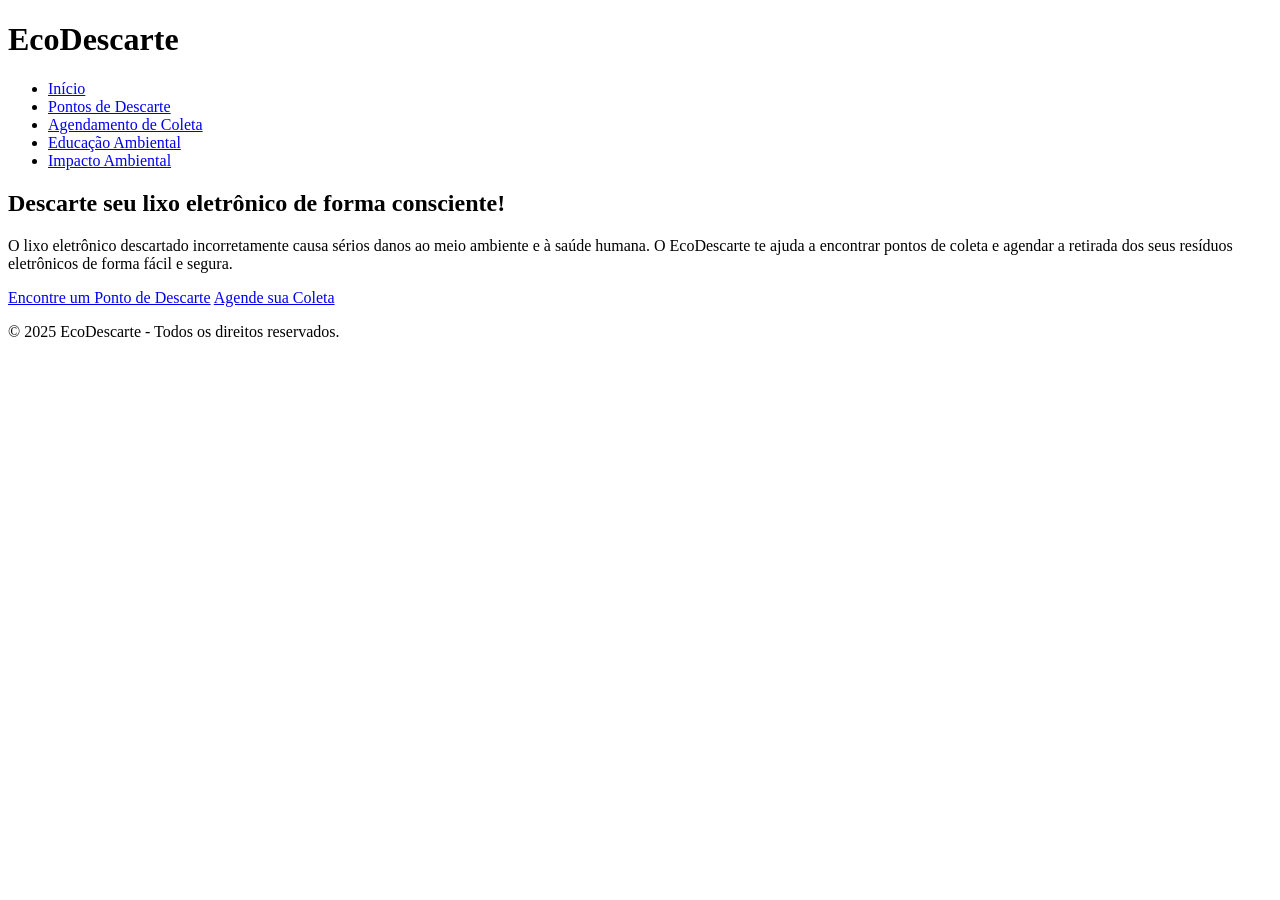
==== index.html @ 20b4a020 "aep bb" ====
<!DOCTYPE html>
<html lang="pt-br">
<head>
    <meta charset="UTF-8">
    <meta name="viewport" content="width=device-width, initial-scale=1.0">
    <title>EcoDescarte - Descarte Consciente de Resíduos Eletrônicos</title>
    <link rel="stylesheet" href="../ECO/css/style.css">
</head>
<body>
    <header>
        <h1>EcoDescarte</h1>
        <nav>
            <ul>
                <li><a href="../ECO/index.html">Início</a></li>
                <li><a href="../ECO/mapa.html">Pontos de Descarte</a></li>
                <li><a href="../ECO/agendamento.html">Agendamento de Coleta</a></li>
                <li><a href="../ECO/educacional.html">Educação Ambiental</a></li>
                <li><a href="../ECO/impacto.html">Impacto Ambiental</a></li>
            </ul>
        </nav>
    </header>

    <main>
        <section id="inicio">
            <h2>Descarte seu lixo eletrônico de forma consciente!</h2>
            <p>O lixo eletrônico descartado incorretamente causa sérios danos ao meio ambiente e à saúde humana. O EcoDescarte te ajuda a encontrar pontos de coleta e agendar a retirada dos seus resíduos eletrônicos de forma fácil e segura.</p>
            <div class="call-to-action">
                <a href="../ECO/mapa.html" class="button">Encontre um Ponto de Descarte</a>
                <a href="../ECO/agendamento.html" class="button">Agende sua Coleta</a>
            </div>
        </section>
    </main>

    <footer>
        <p>&copy; 2025 EcoDescarte - Todos os direitos reservados.</p>
    </footer>

  </body>
</html>
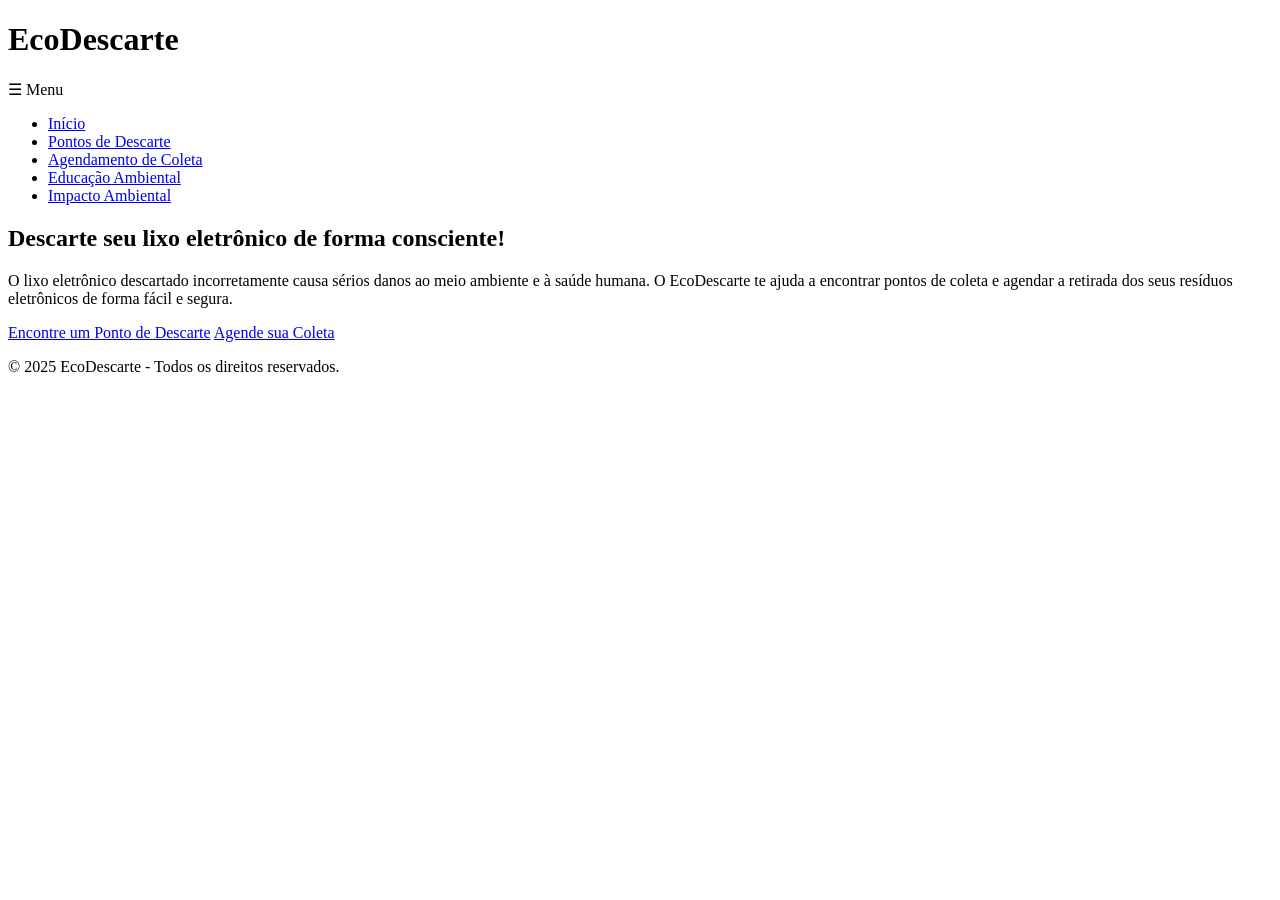
==== commit 62a4d66d: "teste2,0" ====
--- a/index.html
+++ b/index.html
@@ -10,7 +10,8 @@
     <header>
         <h1>EcoDescarte</h1>
         <nav>
-            <ul>
+            <div class="menu-toggle">☰ Menu</div>
+            <ul class="menu">
                 <li><a href="../ECO/index.html">Início</a></li>
                 <li><a href="../ECO/mapa.html">Pontos de Descarte</a></li>
                 <li><a href="../ECO/agendamento.html">Agendamento de Coleta</a></li>
@@ -18,6 +19,7 @@
                 <li><a href="../ECO/impacto.html">Impacto Ambiental</a></li>
             </ul>
         </nav>
+
     </header>
 
     <main>
@@ -36,4 +38,5 @@
     </footer>
 
   </body>
+  <script src="../ECO/js/script.js"></script>
 </html>
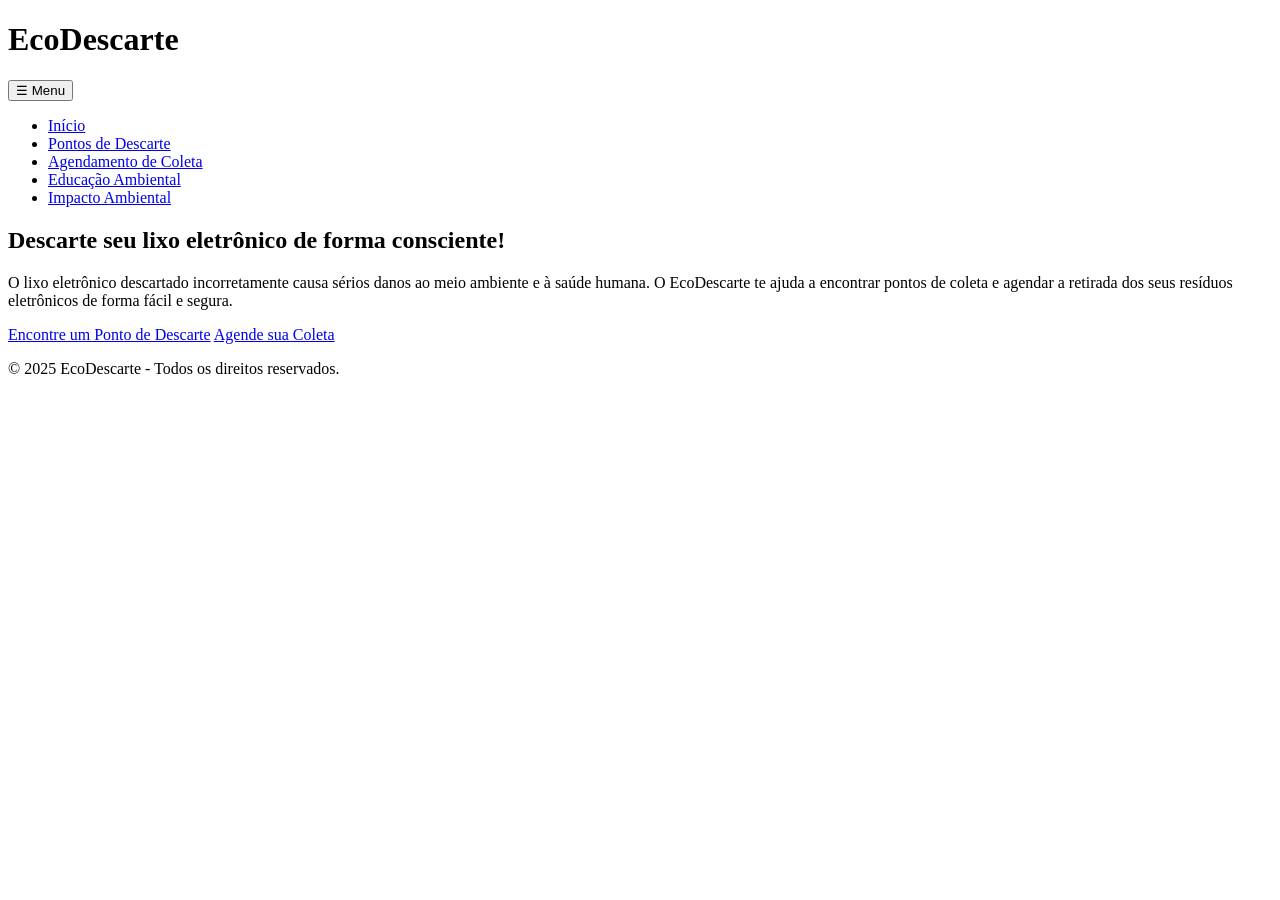
==== commit b9e20ec0: "ec" ====
--- a/index.html
+++ b/index.html
@@ -7,20 +7,19 @@
     <link rel="stylesheet" href="../ECO/css/style.css">
 </head>
 <body>
-    <header>
-        <h1>EcoDescarte</h1>
-        <nav>
-            <div class="menu-toggle">☰ Menu</div>
-            <ul class="menu">
-                <li><a href="../ECO/index.html">Início</a></li>
-                <li><a href="../ECO/mapa.html">Pontos de Descarte</a></li>
-                <li><a href="../ECO/agendamento.html">Agendamento de Coleta</a></li>
-                <li><a href="../ECO/educacional.html">Educação Ambiental</a></li>
-                <li><a href="../ECO/impacto.html">Impacto Ambiental</a></li>
+<header>
+    <h1>EcoDescarte</h1>
+    <nav>
+        <button class="menu-toggle" aria-expanded="false" aria-controls="main-menu" aria-label="Abrir menu de navegação">☰ Menu</button>
+        <ul class="menu" id="main-menu"> 
+            <li><a href="../ECO/index.html">Início</a></li>
+            <li><a href="../ECO/mapa.html">Pontos de Descarte</a></li>
+            <li><a href="../ECO/agendamento.html">Agendamento de Coleta</a></li>
+            <li><a href="../ECO/educacional.html">Educação Ambiental</a></li>
+            <li><a href="../ECO/impacto.html">Impacto Ambiental</a></li>
             </ul>
-        </nav>
-
-    </header>
+    </nav>
+</header>
 
     <main>
         <section id="inicio">
